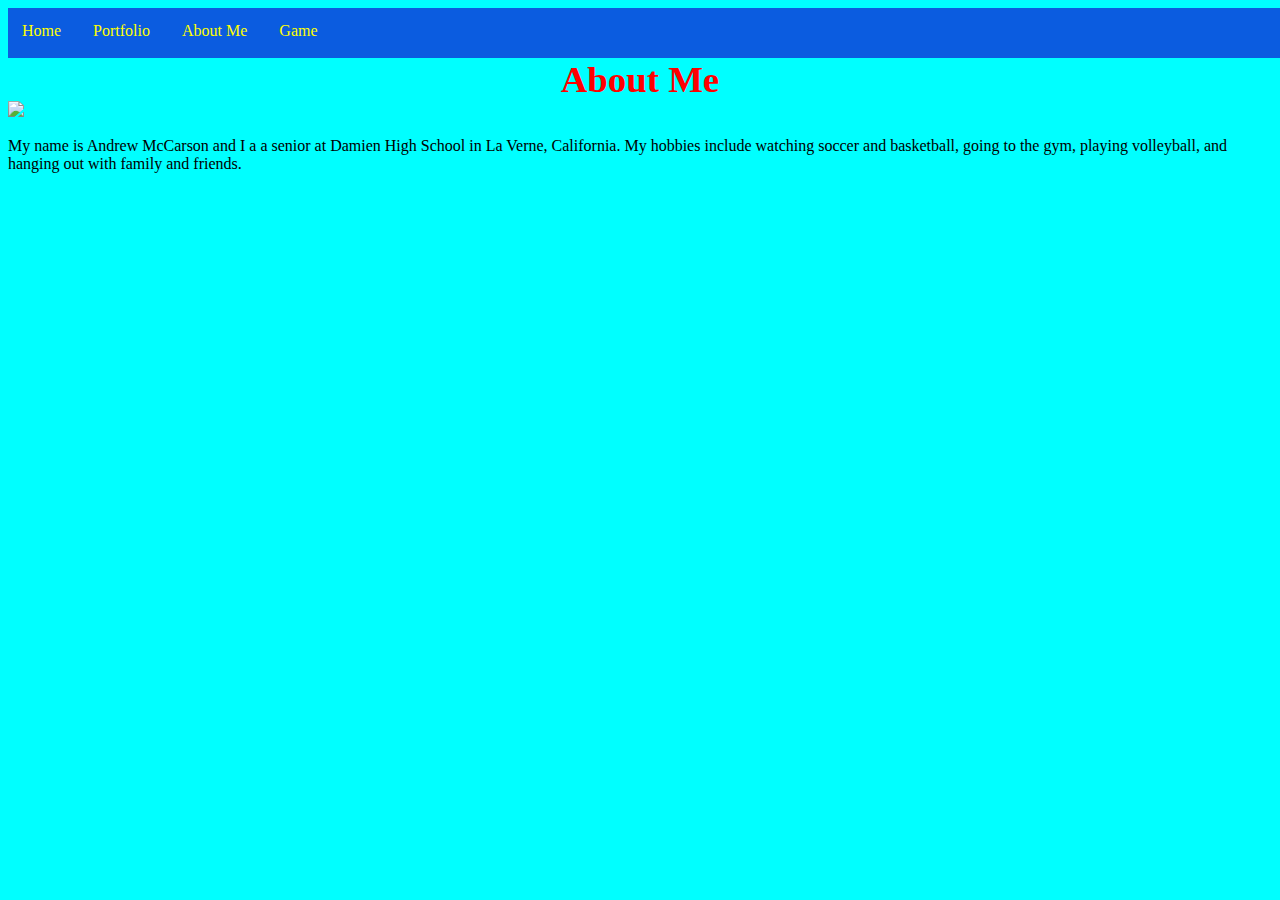
==== about.html @ 42c31b7e "Add files via upload" ====
<!doctype html>
<html lang="en">
<head>
	<meta charset="utf-8">
	<title>About Me</title>
	<link href="stylesheet.css" rel="stylesheet" type="text/css"
</head>
<body>
	
	<div class="scrollmenu">
	<a href="index.html">Home</a>
	<a href="portfolio.html">Portfolio</a>
	<a href="about.html">About Me</a>
	<a href="game.html">Game</a>
	</div>
	<h1>About Me</h1>
		<img src="images/mccarson.jpg" height="200"> <p>My name is Andrew McCarson and I a a senior at Damien High School in La Verne, California. My hobbies include watching soccer and basketball, going to the gym, playing volleyball, and hanging out with family and friends.</p>
		
		
</body>
</html>
---- stylesheet.css ----
h1{
	font-size: 2.3em;
	text-align: center;
	color: #f00;
}

div.scrollmenu{
		background-color: #0b5ce0;
		overflow: auto;
		white-space: nowrap;
}


div.scrollmenu a {
		display:inline-block;
		color: yellow;
		text-align: center;
		padding: 14px;
		text-decoration: none;
}
div.scrollmenu a:hover {
	background color: #777; 
}
body {
    background-color: cyan;
}
div {
    -webkit-animation: mymove 5s infinite; /* Chrome  */
    animation: mymove 5s infinite;
}
div {
    width: 2000px;
    height: 50px;
    background-color: red;
    -webkit-animation-name: example; /* Chrome */
    -webkit-animation-duration: 4s; /* Chrome */
    animation-name: example;
    animation-duration: 4s;
}

/* Chrome */
@-webkit-keyframes example {
    from {background-color: red;}
    to {background-color: blue;}
}

/* Standard syntax */
@keyframes example {
    from {background-color: red;}
    to {background-color: blue;}
}
center {
    margin: auto;
    width: 50%;
    border: 3px solid green;
    padding: 10px;
}
<style>
body {
    background-image: url("kobe.jpg");
}
</style>

img {
    display: block;
    margin: auto;
    width: 100%;
}
iframe {
	 display: block;
    margin: auto;
    width: 50%;
}
body{
  counter-reset:birds;
  -webkit-touch-callout: none;
-webkit-user-select: none;
-khtml-user-select: none;
-moz-user-select: none;
-ms-user-select: none;
user-select: none;
  overflow:hidden;
}
/*hide checkbox*/
input{position:fixed; left:-10px; top:-10px;}

h1{margin:0; text-align:center;}
h2{position:fixed; right:20px; bottom:0; font-size:18px; color:red;}

/*play area*/
.wrapper{  
  height:500px;
  background: -webkit-linear-gradient(top, hsla(210,70%,80%,1) 0%,hsla(210,50%,100%,1) 100%);
  position:relative;
  cursor:crosshair;
}
/*count dead birds*/
.input-circle:checked{
  counter-increment:birds;
}

.sum{position:fixed; left:45%; top:60px; font-size:24px; fonot-weight:bold;}

/*print to screen dead birds*/
.sum:after{
  content: counter(birds);
}

.input-circle ~ .pajaro{
  opacity:0;
  transition:0.3s  cubic-bezier(0,.43,1,0);
  animation: move 8s infinite alternate;
}
.input-circle1:not(:checked) ~ .pajaro1,
.input-circle2:not(:checked) ~ .pajaro2,
.input-circle3:not(:checked) ~ .pajaro3,
.input-circle4:not(:checked) ~ .pajaro4,
.input-circle5:not(:checked) ~ .pajaro5,
.input-circle6:not(:checked) ~ .pajaro6
{
  opacity:1; 
}


.input-circle1:checked ~ .pajaro1 span,
.input-circle2:checked ~ .pajaro2 span,
.input-circle3:checked ~ .pajaro3 span,
.input-circle4:checked ~ .pajaro4 span,
.input-circle5:checked ~ .pajaro5 span,
.input-circle6:checked ~ .pajaro6 span
{
  display:block;
  
}

.pajaro{   
  position:absolute;
  left:0;  
  cursor:crosshair;
}
.pajaro>span{
  display:none;position:absolute; z-index:2; left:-250%;bottom:-50%;  
  background-color:white; border:solid 2px #000; width:80px; height:30px; padding:10px; border-radius:50%;
}
.pajaro>span:before{
  content:"I'm Dead!"; color:red; font-weight:bold;
}

.pajaro1{top:50px;
  animation-delay: -2s!important;
  transform:scale(0.9);
}
.pajaro2{
  top:100px;
  animation-delay: -4s!important;
  transform:scale(0.5); 
}
.pajaro3{
  top:200px;
  animation-delay: -3s!important;
  transform:scale(1.4); 
}

.pajaro4{top:50px;
  animation-delay: -12s!important;
  transform:scale(0.9);
}
.pajaro5{
  top:100px;
  animation-delay: -16s!important;
  transform:scale(0.5); 
}
.pajaro6{
  top:200px;
  animation-delay: -20s!important;
  transform:scale(1.4); 
}

@keyframes move{
0%{left:0%;}
20%{left:20%;top:50%; }
40%{top:30%; left:60%;}
60%{top:80%;left:80%;}
80%{top:10%; left:20%:}
100%{top:30%; left:20%; }
}


.timer{
  background-color:#333; width:300px;height:50px;
  position:fixed;
}


.timer span{
  display:block;
  background:repeating-linear-gradient(-45deg, #000, rgba(0, 0, 0, 0) 25px, #FFF 25px, #FFF 50px);
  width:300px; height:50px;
  animation:timer 20s linear;
}

.timer span:before{  
  content:"TIME LEFT";
  display:block;
  position:absolute; z-index:3;
  left:0; 
  right:0;
  top:0;
  bottom:0;
  text-align:center;
  line-height:50px;
  font-size:25px;
  color:red;
}
@keyframes timer{
0%{width:10px;}
100%{width:300px; display:block;}
}


.gameover{
  position:fixed; z-index:100000; left:0; top:0; bottom:0; right:0; background-color:rgba(0,0,0,0.8);
  animation:gameover 20s linear forwards;
  font-size:80px; color:white; font-weight:bold; text-align:center; 
  text-indent:0;  
  line-height:500px;
}

@keyframes gameover{
0%{left:-5000px;bottom:100%;}
97%{left:-5000px;bottom:100%;}
100%{ left:0px;}
}

footer{position:fixed; left:0; bottom:0;}




/*------------------------------------------------------ body of the bird
*/

.pajaro{
  background:black;
  border-radius: 50% 50% 20% 20%;
  color:white;
  line-height:20px;
  letter-spacing: 2px;
  font-size:0.8em;
  text-align:center;
  position:absolute;
 
  margin-top:-20px; margin-left:-10px;
  width:15px; height:15px;
  animation:planeo 0.8s linear infinite;
  z-index:999;
}

.pajaro:after,
.pajaro:before{
  content:"";
  position:absolute;
  top:50%; left:50%;
}

/*------------------------------------------------------ bird wings
*/

.pajaro:after{
  border-radius: 100% 100% 0 0;
  box-shadow: inset 0px 5px 0 black;
  width:100px; height:100px;
  margin-top:-7px; margin-left:-50px;
  transform-origin: 100% 0%;
  animation:alas 3s linear infinite;
}

/*------------------------------------------------------ bird beak
*/

.pajaro:before{
  background:#FFC37F;
  border-radius: 100% 0% 20% 0%;
  margin-top:3px; margin-left:-4px;
  width:6px; height:6px;
  transform:rotateZ(45deg);
}

/*------------------------------------------------------ wings animation
*/

@keyframes alas {
  50%{
    transform:rotateX(-1440deg);
  }
}

/*------------------------------------------------------ bird animation
*/

@keyframes planeo {
  40%{
    transform:rotateZ(2deg) translateX(2px) translateY(10px) translateZ(0);
    line-height:16px;
    font-size:0.6em;
  }
  80%{
    transform:rotateZ(-2deg) translateX(5px) translateY(8px) translateZ(0);
  }
}
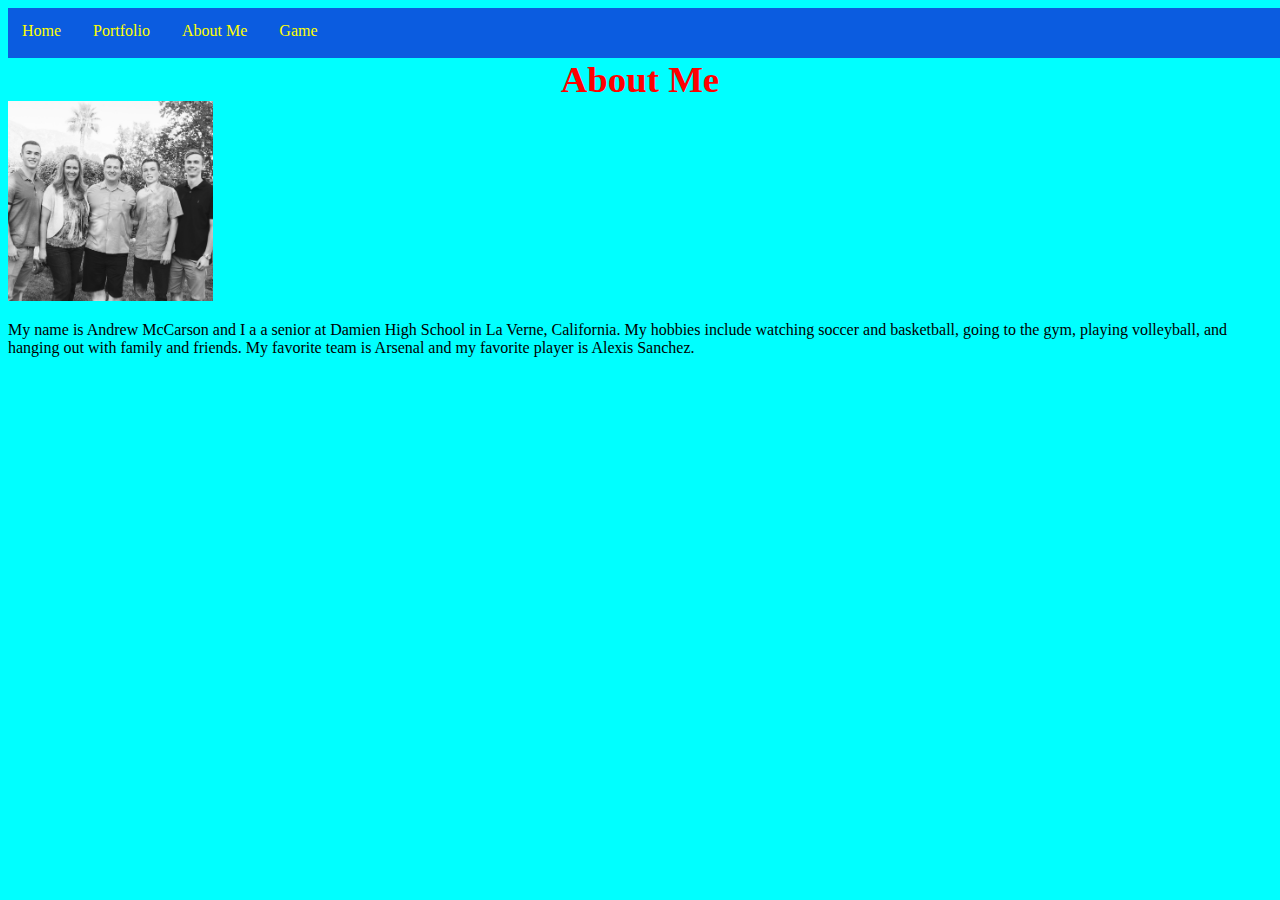
==== commit 5fe6d006: "Update about.html" ====
--- a/about.html
+++ b/about.html
@@ -14,8 +14,8 @@
 	<a href="game.html">Game</a>
 	</div>
 	<h1>About Me</h1>
-		<img src="images/mccarson.jpg" height="200"> <p>My name is Andrew McCarson and I a a senior at Damien High School in La Verne, California. My hobbies include watching soccer and basketball, going to the gym, playing volleyball, and hanging out with family and friends.</p>
+		<img src="images/mccarson.jpg" height="200"> <p>My name is Andrew McCarson and I a a senior at Damien High School in La Verne, California. My hobbies include watching soccer and basketball, going to the gym, playing volleyball, and hanging out with family and friends. My favorite team is Arsenal and my favorite player is Alexis Sanchez. </p>
 		
 		
 </body>
-</html>+</html>
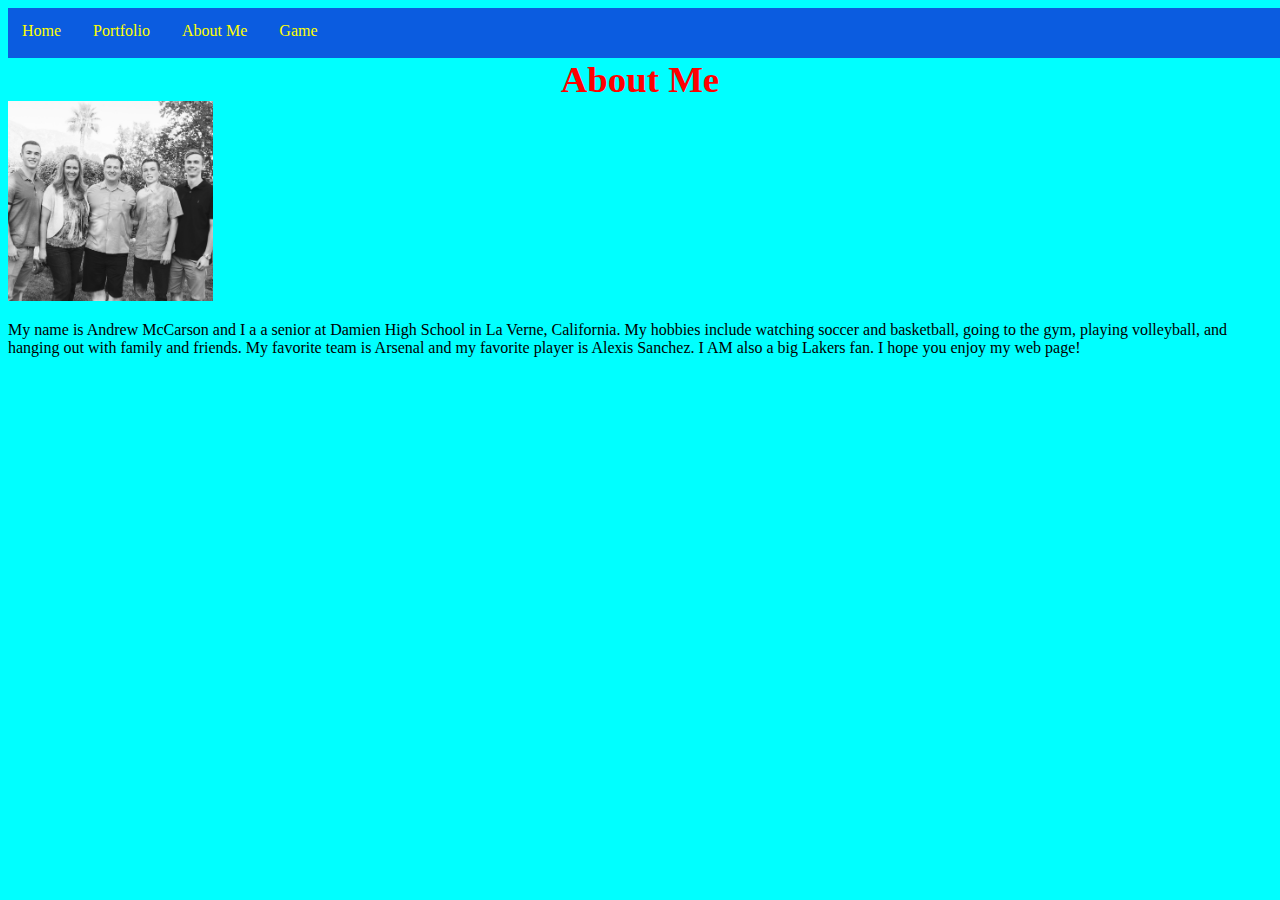
==== commit 5eaa2d40: "Update about.html" ====
--- a/about.html
+++ b/about.html
@@ -14,7 +14,7 @@
 	<a href="game.html">Game</a>
 	</div>
 	<h1>About Me</h1>
-		<img src="images/mccarson.jpg" height="200"> <p>My name is Andrew McCarson and I a a senior at Damien High School in La Verne, California. My hobbies include watching soccer and basketball, going to the gym, playing volleyball, and hanging out with family and friends. My favorite team is Arsenal and my favorite player is Alexis Sanchez. </p>
+		<img src="images/mccarson.jpg" height="200"> <p>My name is Andrew McCarson and I a a senior at Damien High School in La Verne, California. My hobbies include watching soccer and basketball, going to the gym, playing volleyball, and hanging out with family and friends. My favorite team is Arsenal and my favorite player is Alexis Sanchez. I AM also a big Lakers fan. I hope you enjoy my web page!</p>
 		
 		
 </body>
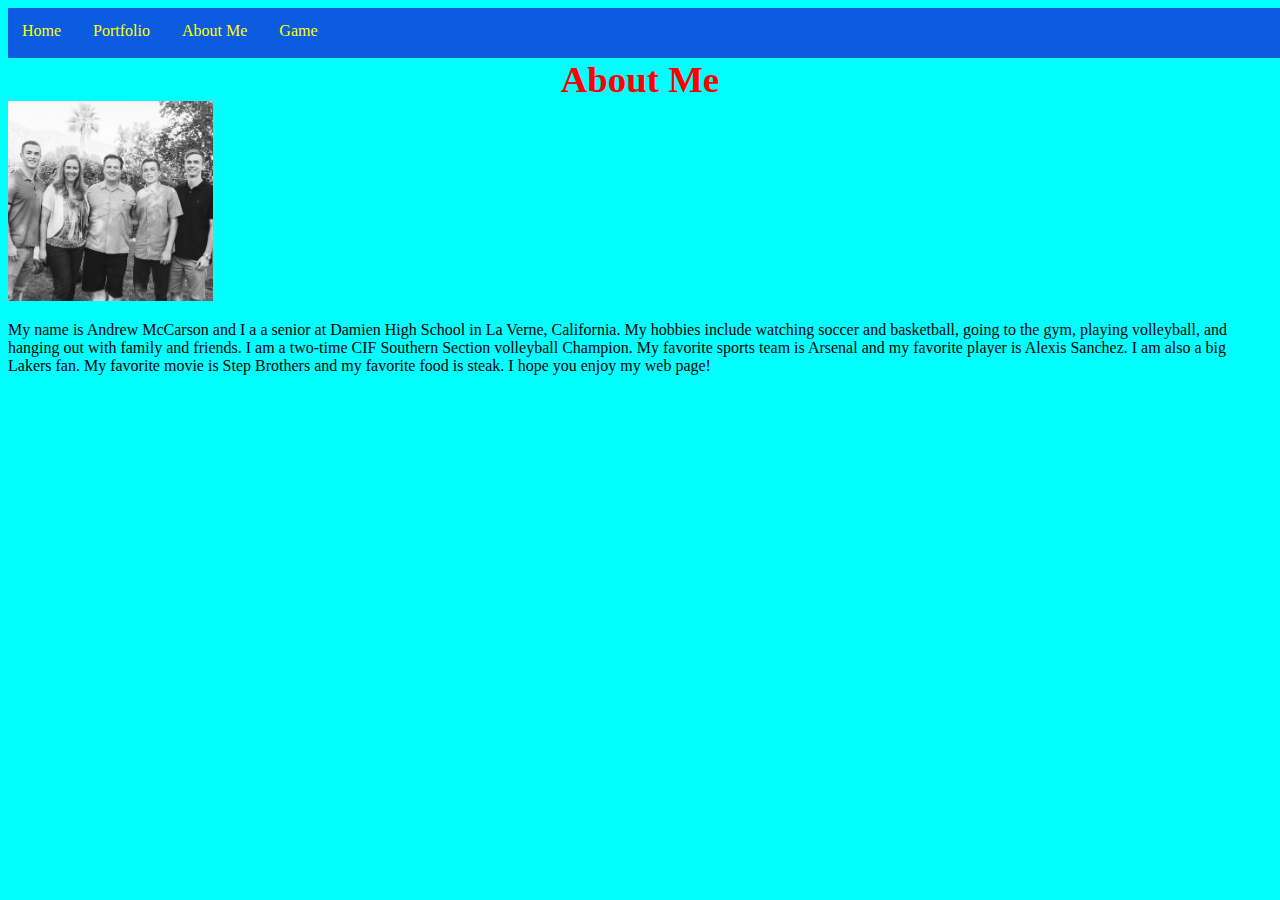
==== commit 35e457d6: "Update about.html" ====
--- a/about.html
+++ b/about.html
@@ -14,7 +14,7 @@
 	<a href="game.html">Game</a>
 	</div>
 	<h1>About Me</h1>
-		<img src="images/mccarson.jpg" height="200"> <p>My name is Andrew McCarson and I a a senior at Damien High School in La Verne, California. My hobbies include watching soccer and basketball, going to the gym, playing volleyball, and hanging out with family and friends. My favorite team is Arsenal and my favorite player is Alexis Sanchez. I AM also a big Lakers fan. I hope you enjoy my web page!</p>
+		<img src="images/mccarson.jpg" height="200"> <p>My name is Andrew McCarson and I a a senior at Damien High School in La Verne, California. My hobbies include watching soccer and basketball, going to the gym, playing volleyball, and hanging out with family and friends. I am a two-time CIF Southern Section volleyball Champion. My favorite sports team is Arsenal and my favorite player is Alexis Sanchez. I am also a big Lakers fan. My favorite movie is Step Brothers and my favorite food is steak. I hope you enjoy my web page!</p>
 		
 		
 </body>
